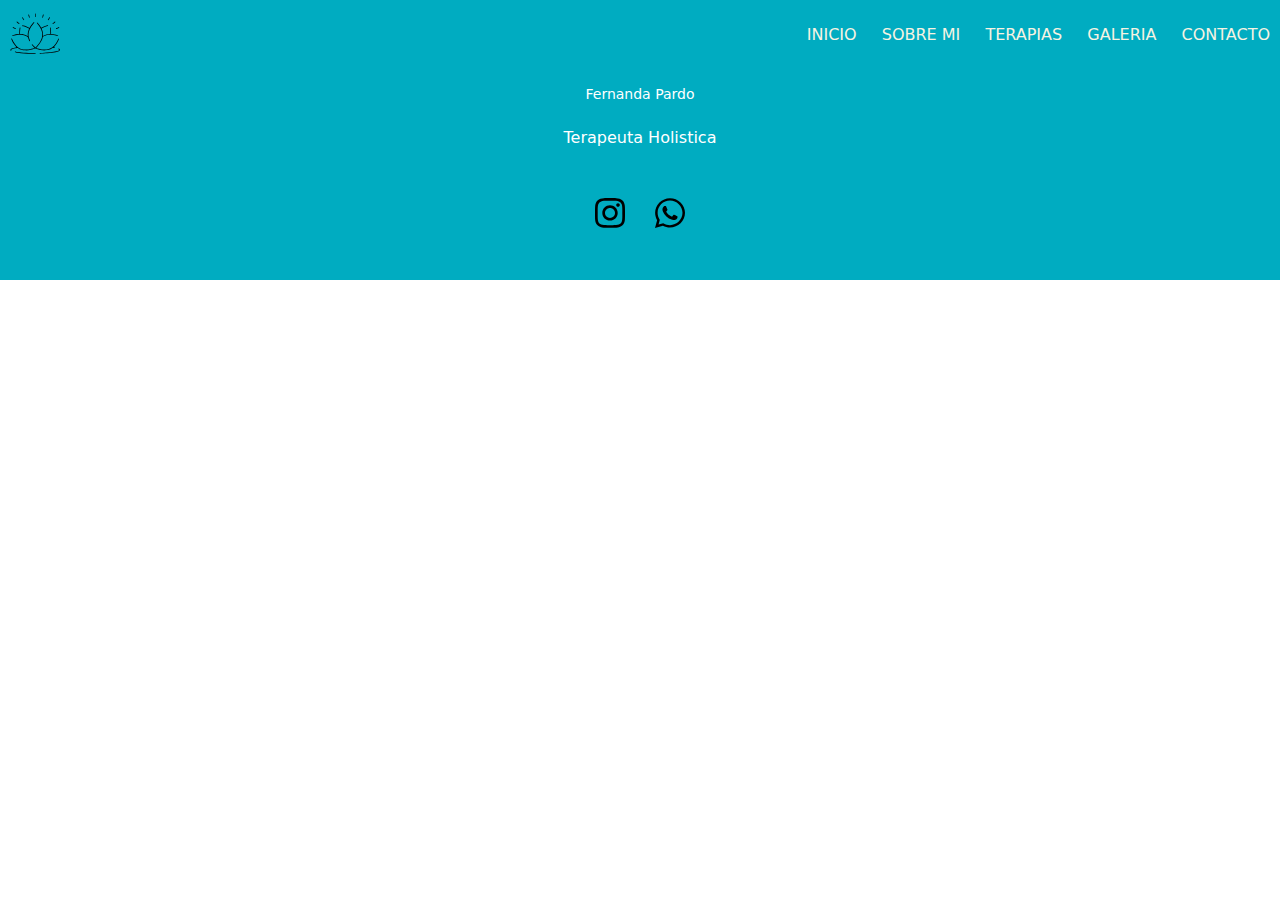
==== pages/biodeco.html @ e68c9142 "agregados" ====
<!DOCTYPE html>
<html lang="en">
<head>
    <meta charset="UTF-8">
    <meta http-equiv="X-UA-Compatible" content="IE=edge">
    <meta name="viewport" content="width=device-width, initial-scale=1.0">
    <link rel="icon" href="../imagenes/Diseño sin título.png" type="image/gif" />
    <link rel="stylesheet" href="../css/styles.css">
    <link rel="stylesheet" href="../css/bootstrap.min.css" crossorigin="anonymous">
    <link rel="stylesheet" href="../css/bootstrap-theme.min.css" crossorigin="anonymous">
    <link rel="stylesheet" href="https://cdnjs.cloudflare.com/ajax/libs/animate.css/4.1.1/animate.min.css">
    <title>Biodecodificacion</title>
</head>
<body>
    <header> 
      <nav>
        <div class="nav">
            <input type="checkbox" id="nav-check">
            <div class="nav-header">
            <div class="nav-title"> <a href="../index.html" class="enlace">
              <img class="animate__animated animate__backInDown animate__delay-2s" src="../imagenes/logo.svg" alt="logo">
            </a>
            </div>
            </div>
            <div class="nav-btn">
            <label for="nav-check">
                <span></span>
                <span></span>
                <span></span>
            </label>
            </div>
            <div class="nav-links">
            <a href="../index.html">Inicio</a>
            <a href="./sobrenosotros.html">Sobre mi</a>
            <a href="./terapias.html">Terapias</a>
            <a href="./galeria.html">Galeria</a>
            <a href="./contacto.html">Contacto</a>
            </div>
        </div>
    </nav> 
    </header>
    <footer>    
      <div class="contenido-footer">
          <h3>Fernanda Pardo</h3>
          <p>Terapeuta Holistica</p>
              <ul class="redes">
                      <li><a href="https://www.instagram.com/pardo_efe"><img src="../icon/instagram.svg" class="iconosfooter" alt=""></li>
                      <li><a href="https://api.whatsapp.com/send/?phone=3772623437&text&type=phone_number&app_absent=0"> <img src="../icon/whatsapp.svg" class="iconosfooter" alt=""></li>
              </ul>
      </div>
</footer>
<script src="https://code.jquery.com/jquery-3.2.1.slim.min.js" integrity="sha384-KJ3o2DKtIkvYIK3UENzmM7KCkRr/rE9/Qpg6aAZGJwFDMVNA/GpGFF93hXpG5KkN" crossorigin="anonymous"></script>
<script src="https://cdn.jsdelivr.net/npm/popper.js@1.12.9/dist/umd/popper.min.js" integrity="sha384-ApNbgh9B+Y1QKtv3Rn7W3mgPxhU9K/ScQsAP7hUibX39j7fakFPskvXusvfa0b4Q" crossorigin="anonymous"></script>
<script src="https://cdn.jsdelivr.net/npm/bootstrap@4.0.0/dist/js/bootstrap.min.js" integrity="sha384-JZR6Spejh4U02d8jOt6vLEHfe/JQGiRRSQQxSfFWpi1MquVdAyjUar5+76PVCmYl" crossorigin="anonymous"></script>
</body>
</html>
---- css/styles.css ----
*{
    margin: 0;
	padding: 0;
	border: 0;
	font-size: 100%;
	vertical-align: baseline;
    box-sizing: border-box;
    text-decoration: none;
}


body {
    background: #ffffff !important;
    flex-direction: column;
    justify-content: center;
    height: 100%;
    width: 100%;
    font-family: 'Roboto', sans-serif;
}

main {
    padding: 15px;
}

.enlace {
    position: relative;
}

footer{
    z-index: 999;
    height: 210px;
    background: rgb(0 172 193);
    width: 100%;
    color: #fff;
}

.contenido-footer h3 {
    font-size: 1.8rem;
    font-weight: 400;
    text-transform: capitalize;
    line-height: 3rem;
    font-size: 14px;
}

.redes {
    list-style: none;
    display: flex;
    align-items: center;
    justify-content: center;
    padding: 15px;
}

.redes li {
    text-decoration: none;
    color: #fff;
}

.redes a{
    text-decoration: none;
    color: #fff;
}

.footer-bottom{
    box-sizing: border-box;
    background: rgb(0 172 193);
    width: 100%;
    padding: 2px 0;
    text-align: center;
}
.footer-bottom p{
    font-size: 14px;
    word-spacing: 2px;
    text-transform: capitalize;
}



.contenido-footer {
    text-align: center;
    height: 150px;
    width: auto;
}

.iconosfooter{
    display: flex;
    justify-content: space-between;
    width: 30px;
    margin: 15px;
}


.contenedor-texto a {
    margin-top: 15px;

}
.contenedor-texto h1{
    font-size: 52px;
    margin-bottom: 5px ;
    text-align: center;
    text-transform: uppercase;
    color: #264653;
}

.contenedor-texto h2 {
    font-size: 24px;
    margin-bottom: 5px ;
    text-align: center;
    text-transform: uppercase;
    color: #264653;
}

.contenedor-video {
    display: flex;
    align-items: center;
    justify-content: center;
    border-radius: 8px;
}

.contenedor-texto p{
    text-align: center;
}

.contenedor1 img {
    display: flex;
    position: relative;
    width: 100%;
    height: 100%;
    border-radius: 50px;
}
.img-index {
    width: 100%;
    height: auto;

}

.fondocontacto {
    position: relative;
    background-image: url(../imagenes/fondo.jpg);
    background-size: 100vw 100vh;
    background-attachment: fixed;
}

form{
    width: 280px;
    margin: auto;
    background: rgba(0, 171, 193, 0.205);
    padding: 10px 20px;
    box-sizing: border-box;
    margin-top: 45px;
    border-radius: 8px;
}

.h2 {
    color: #00acc1;
    text-transform: capitalize;
    text-align: center;
    box-sizing: border-box;
    border: solid 2px rgb(77, 67, 67);
    border-radius: 3px;
    margin: 2px;
    margin-bottom: 8px;
}

textarea {
    min-height: 100px;
    max-height: 200px;
    max-width: 100%;
}

.button {
    color: #fff;
    position: relative;
    float: right;
    font-weight: 200;
    font-size: large;
    background: none;
    border: solid 2px;
    border-radius: 7px;
}

.button:hover {
    cursor: pointer;
    background-color: #2A9D8F;
}

.contenedor-sobremi {
    display: flex;
    align-items: center;
    justify-content: center;
    margin: 50px;
    position: relative;
    display: flex;
    box-sizing: border-box;
}

.texto-imagen p {
    width: 100%;
    height: 100%;
    text-align: center;
    padding: 10px;
    margin: 2px;
    
}

.contenedor-sobremi img {
    position: relative;
    display: flex;
    height: 207px;
    width: 200px;
    border: solid 3px #9e2a0de1;
    border-radius: 7px;
    padding: 1px;
    margin-left: 10px;
}

.texto-imagen {
    margin: 5px;
    border: solid 2px;
    border-radius: 8px;
}

.texto-imagen h2{
    font-family: Arial, Helvetica, sans-serif;
    font-size: 45px;
    text-align: center;
    
}

.formulario {
        position: relative;
        line-height: 20px;
        border: 1px solid transparent;
        border-bottom-color: #00acc1;
        padding: 5px;
        margin-top: 10px;
        outline: none;
        background-color: transparent;
        transition: .3s cubic-bezier(0.645, 0.045, 0.355, 1);
    }

.formulario:focus, input:hover {
        outline: none;
        padding: 10px 10px;
        border-radius: 1rem;
        border-color: #7a9cc6;
    }

.formulario::placeholder {
        color: #fff;

    }

.formulario:focus::placeholder {
        opacity: 0;
        transition: opacity .3s;
    }

.formulario-content {
        height: 100vh;
        width: 100vw;
        display: flex;
    }

.nav {
    z-index: 999;
    display: flex;
    align-items: center;
    justify-content: space-between;
    height: auto;
    width: 100%;
    background-color: rgb(0 172 193);
    position: relative;
    }
.nav .nav-header {
    position: relative;
    bottom: 35%;
    }

.nav .nav-header .nav-title {
    display: inline-block;
    font-size: 22px;
    color: #fff;
    padding: 10px 10px 10px 10px;
}

.nav .nav-btn {
    display: none;
}

.nav .nav-links {
    display: inline;
    float: right;
    text-transform: uppercase;
    }

.nav .nav-links a {
    display: inline-block;
    padding: 13px 10px 13px 10px;
    text-decoration: none;
    color: #f7f3e3;
}

.nav .nav-links a:hover {
    border-radius: 25px;
    background-color: rgba(0, 0, 0, 0.3);
}

.nav  #nav-check {
display: none;
    }

#cards_landscape_wrap-2{
    text-align: center;
}
    #cards_landscape_wrap-2 .container{
    padding-top: 5px; 
    padding-bottom: 20px;
}
    #cards_landscape_wrap-2 a{
    text-decoration: none;
    outline: none;
    }
#cards_landscape_wrap-2 .card-flyer {
    border-radius: 5px;
    }
#cards_landscape_wrap-2 .card-flyer .image-box{
    background: #ffffff;
    overflow: hidden;
    box-shadow: 0px 2px 15px rgba(0, 0, 0, 0.50);
    border-radius: 5px;
    }
#cards_landscape_wrap-2 .card-flyer .image-box img{
    -webkit-transition:all .9s ease; 
    -moz-transition:all .9s ease; 
    -o-transition:all .9s ease;
    -ms-transition:all .9s ease; 
    width: 100%;
    height: 200px;
    }
#cards_landscape_wrap-2 .card-flyer:hover .image-box img{
    opacity: 0.7;
    -webkit-transform:scale(1.15);
    -moz-transform:scale(1.15);
    -ms-transform:scale(1.15);
    -o-transform:scale(1.15);
    transform:scale(1.15);
    }
#cards_landscape_wrap-2 .card-flyer .text-box{
    text-align: center;
    }
#cards_landscape_wrap-2 .card-flyer .text-box .text-container{
    padding: 30px 18px;
    }
#cards_landscape_wrap-2 .card-flyer{
    background: #FFFFFF;
    margin-top: 50px;
    -webkit-transition: all 0.2s ease-in;
    -moz-transition: all 0.2s ease-in;
    -ms-transition: all 0.2s ease-in;
    -o-transition: all 0.2s ease-in;
    transition: all 0.2s ease-in;
    box-shadow: 0px 3px 4px rgba(0, 0, 0, 0.40);
    }
#cards_landscape_wrap-2 .card-flyer:hover{
    background: #fff;
    box-shadow: 0px 15px 26px rgba(0, 0, 0, 0.50);
    -webkit-transition: all 0.2s ease-in;
    -moz-transition: all 0.2s ease-in;
    -ms-transition: all 0.2s ease-in;
    -o-transition: all 0.2s ease-in;
    transition: all 0.2s ease-in;
    margin-top: 50px;
    }
#cards_landscape_wrap-2 .card-flyer .text-box p{
    margin-top: 10px;
    margin-bottom: 0px;
    padding-bottom: 0px; 
    font-size: 14px;
    letter-spacing: 1px;
    color: #000000;
    }
#cards_landscape_wrap-2 .card-flyer .text-box h6{
    margin-top: 0px;
    margin-bottom: 4px; 
    font-size: 18px;
    font-weight: bold;
    text-transform: uppercase;
    font-family: 'Roboto Black', sans-serif;
    letter-spacing: 1px;
    color: #00acc1;
    }

/* Media  */
@media (max-width:600px) {
.nav .nav-btn {
    display: inline-block;
    position: absolute;
    right: 0px;
    top: 0px;
    }
.nav .nav-btn label {
    display: inline-block;
    width: 50px;
    height: 50px;
    padding: 13px;
    }
.nav .nav-btn label:hover,.nav  #nav-check:checked ~ .nav-btn  label {
    background-color: rgba(0, 0, 0, 0.3);
    }
.nav .nav-btn label span {
    display: block;
    width: 25px;
    height: 10px;
    border-top: 2px solid #000;
    }
    .nav .nav-links {
    position: absolute;
    display: block;
    width: 100%;
    background-color: rgb(0 172 193);
    height: 0px;
    transition: all 0.3s ease-in;
    overflow-y: hidden;
    top: 50px;
    left: 0px;
    }
.nav .nav-links a {
    text-transform: uppercase;
    display: flex;
    justify-content: center;
    width: 100%;
    }
.nav #nav-check:not(:checked) ~ .nav-links {
    height: 0px;
    }
.nav #nav-check:checked ~ .nav-links {
    height: auto;
    overflow-y: auto;
    }
}
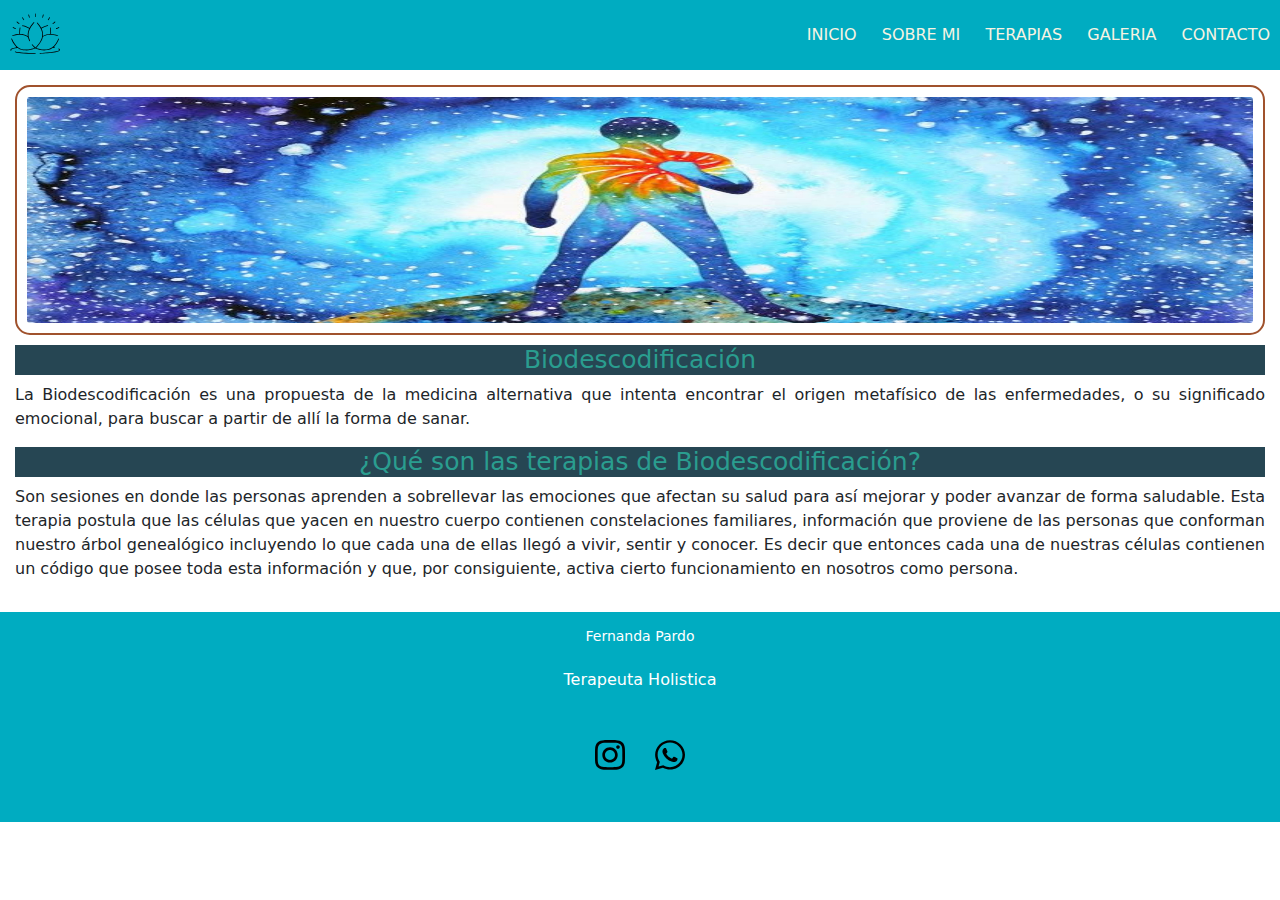
==== commit 1f80035f: "sass" ====
--- a/pages/biodeco.html
+++ b/pages/biodeco.html
@@ -5,7 +5,7 @@
     <meta http-equiv="X-UA-Compatible" content="IE=edge">
     <meta name="viewport" content="width=device-width, initial-scale=1.0">
     <link rel="icon" href="../imagenes/Diseño sin título.png" type="image/gif" />
-    <link rel="stylesheet" href="../css/styles.css">
+    <link rel="stylesheet" href="../sass/main.css">
     <link rel="stylesheet" href="../css/bootstrap.min.css" crossorigin="anonymous">
     <link rel="stylesheet" href="../css/bootstrap-theme.min.css" crossorigin="anonymous">
     <link rel="stylesheet" href="https://cdnjs.cloudflare.com/ajax/libs/animate.css/4.1.1/animate.min.css">
@@ -39,6 +39,15 @@
         </div>
     </nav> 
     </header>
+    <main class="terapias-main">
+      <img src="../imagenes/biodeco.jpg" alt="biodeco">
+      <div class="terapias">
+          <h2>Biodescodificación</h2>
+          <p>La Biodescodificación es una propuesta de la medicina alternativa que intenta encontrar el origen metafísico de las enfermedades, o su significado emocional, para buscar a partir de allí la forma de sanar.</p>
+          <h2>¿Qué son las terapias de Biodescodificación?</h2>
+          <p>Son sesiones en donde las personas aprenden a sobrellevar las emociones que afectan su salud para así mejorar y poder avanzar de forma saludable. Esta terapia postula que las células que yacen en nuestro cuerpo contienen constelaciones familiares, información que proviene de las personas que conforman nuestro árbol genealógico incluyendo lo que cada una de ellas llegó a vivir, sentir y conocer. Es decir que entonces cada una de nuestras células contienen un código que posee toda esta información y que, por consiguiente, activa cierto funcionamiento en nosotros como persona.</p>
+      </div>
+  </main>
     <footer>    
       <div class="contenido-footer">
           <h3>Fernanda Pardo</h3>
--- a/sass/main.css
+++ b/sass/main.css
@@ -0,0 +1,449 @@
+* {
+  margin: 0;
+  padding: 0;
+  border: 0;
+  font-size: 100%;
+  vertical-align: baseline;
+  box-sizing: border-box;
+  text-decoration: none;
+}
+
+body {
+  background: #ffffff !important;
+  flex-direction: column;
+  justify-content: center;
+  height: 100%;
+  width: 100%;
+  font-family: "Roboto", sans-serif;
+}
+
+main {
+  padding: 15px;
+}
+
+.enlace {
+  position: relative;
+}
+
+footer {
+  z-index: 999;
+  height: 210px;
+  background: rgb(0, 172, 193);
+  width: 100%;
+  color: #fff;
+}
+
+.terapias h2 {
+  font-size: 25px;
+  color: #2A9D8F;
+  text-align: center;
+  background: #264653;
+  margin-top: 5px;
+}
+.terapias p {
+  text-align: justify;
+  text-justify: distribute;
+}
+
+.terapias-main img {
+  display: flex;
+  height: 250px;
+  width: 100%;
+  margin-bottom: 10px;
+  border-radius: 15px;
+  padding: 10px;
+  border: sienna solid 2px;
+}
+
+.contenido-footer {
+  text-align: center;
+  height: 150px;
+  width: auto;
+}
+.contenido-footer h3 {
+  font-size: 1.8rem;
+  font-weight: 400;
+  text-transform: capitalize;
+  line-height: 3rem;
+  font-size: 14px;
+}
+
+.redes {
+  list-style: none;
+  display: flex;
+  align-items: center;
+  justify-content: center;
+  padding: 15px;
+}
+.redes li {
+  text-decoration: none;
+  color: #fff;
+}
+.redes a {
+  text-decoration: none;
+  color: #fff;
+}
+
+.footer-bottom {
+  box-sizing: border-box;
+  background: rgb(0, 172, 193);
+  width: 100%;
+  padding: 2px 0;
+  text-align: center;
+}
+.footer-bottom p {
+  font-size: 14px;
+  word-spacing: 2px;
+  text-transform: capitalize;
+}
+
+.iconosfooter {
+  display: flex;
+  justify-content: space-between;
+  width: 30px;
+  margin: 15px;
+}
+
+.contenedor-texto {
+  font-family: "Roboto", sans-serif;
+  display: inline;
+  text-align: center;
+}
+.contenedor-texto a {
+  margin-top: 15px;
+}
+.contenedor-texto h1 {
+  font-size: 52px;
+  margin-bottom: 5px;
+  text-align: center;
+  text-transform: uppercase;
+  color: #264653;
+}
+.contenedor-texto h2 {
+  font-size: 24px;
+  margin-bottom: 5px;
+  text-align: center;
+  text-transform: uppercase;
+  color: #264653;
+}
+.contenedor-texto p {
+  text-align: center;
+}
+
+.contenedor-video {
+  display: flex;
+  align-items: center;
+  justify-content: center;
+  border-radius: 8px;
+}
+
+.img-index {
+  width: 100%;
+  height: auto;
+}
+
+.fondocontacto {
+  position: relative;
+  background-image: url(../imagenes/fondo.jpg);
+  background-size: 100vw 100vh;
+  background-attachment: fixed;
+}
+
+form {
+  width: 280px;
+  margin: auto;
+  background: rgba(0, 171, 193, 0.205);
+  padding: 10px 20px;
+  box-sizing: border-box;
+  margin-top: 45px;
+  border-radius: 8px;
+}
+
+.h2 {
+  color: #00acc1;
+  text-transform: capitalize;
+  text-align: center;
+  box-sizing: border-box;
+  border: solid 2px rgb(77, 67, 67);
+  border-radius: 3px;
+  margin: 2px;
+  margin-bottom: 8px;
+}
+
+textarea {
+  min-height: 100px;
+  max-height: 200px;
+  max-width: 100%;
+}
+
+.button {
+  color: rgb(3, 3, 3);
+  position: relative;
+  float: right;
+  font-weight: 200;
+  font-size: large;
+  background: none;
+  border: solid 2px;
+  border-radius: 7px;
+}
+.button:hover {
+  cursor: pointer;
+  background-color: #2A9D8F;
+}
+
+.sobremi {
+  position: relative;
+  display: flex;
+  justify-content: center;
+  align-items: center;
+  flex-wrap: wrap;
+}
+
+.contenedor-sobremi {
+  display: flex;
+  align-items: center;
+  justify-content: center;
+  margin: 15px;
+  position: relative;
+}
+.contenedor-sobremi img {
+  position: relative;
+  display: flex;
+  height: 300px;
+  width: 350px;
+  border-radius: 7px;
+  padding: 1px;
+  margin-left: 10px;
+}
+
+.texto-imagen {
+  margin: 5px;
+  border: solid 2px;
+  border-radius: 8px;
+}
+.texto-imagen p {
+  width: 100%;
+  height: 100%;
+  text-align: center;
+  padding: 10px;
+  margin: 2px;
+}
+.texto-imagen h2 {
+  font-family: Arial, Helvetica, sans-serif;
+  font-size: 45px;
+  text-align: center;
+}
+
+.formulario {
+  position: relative;
+  line-height: 20px;
+  border: 1px solid transparent;
+  border-bottom-color: #00acc1;
+  padding: 5px;
+  margin-top: 10px;
+  outline: none;
+  background-color: transparent;
+  transition: 0.3s cubic-bezier(0.645, 0.045, 0.355, 1);
+}
+.formulario:focus {
+  outline: none;
+  padding: 10px 10px;
+  border-radius: 1rem;
+  border-color: #7a9cc6;
+}
+.formulario:focus::-moz-placeholder {
+  opacity: 0;
+  -moz-transition: opacity 0.3s;
+  transition: opacity 0.3s;
+}
+.formulario:focus:-ms-input-placeholder {
+  opacity: 0;
+  -ms-transition: opacity 0.3s;
+  transition: opacity 0.3s;
+}
+.formulario:focus::placeholder {
+  opacity: 0;
+  transition: opacity 0.3s;
+}
+.formulario::-moz-placeholder {
+  color: rgba(72, 142, 165, 0.685);
+}
+.formulario:-ms-input-placeholder {
+  color: rgba(72, 142, 165, 0.685);
+}
+.formulario::placeholder {
+  color: rgba(72, 142, 165, 0.685);
+}
+
+input:hover {
+  outline: none;
+  padding: 10px 10px;
+  border-radius: 1rem;
+  border-color: #7a9cc6;
+}
+
+.formulario-content {
+  height: 100vh;
+  width: 100vw;
+  display: flex;
+}
+
+.nav {
+  z-index: 999;
+  display: flex;
+  align-items: center;
+  justify-content: space-between;
+  height: auto;
+  width: 100%;
+  background-color: rgb(0, 172, 193);
+  position: relative;
+}
+.nav .nav-header {
+  position: relative;
+  bottom: 35%;
+}
+.nav .nav-header .nav-title {
+  display: inline-block;
+  font-size: 22px;
+  color: #fff;
+  padding: 10px 10px 10px 10px;
+}
+.nav .nav-btn {
+  display: none;
+}
+.nav .nav-links {
+  display: inline;
+  float: right;
+  text-transform: uppercase;
+}
+.nav .nav-links a {
+  display: inline-block;
+  padding: 13px 10px 13px 10px;
+  text-decoration: none;
+  color: #f7f3e3;
+}
+.nav .nav-links a:hover {
+  border-radius: 25px;
+  background-color: rgba(0, 0, 0, 0.3);
+}
+.nav #nav-check {
+  display: none;
+}
+
+#cards_landscape_wrap-2 {
+  text-align: center;
+}
+#cards_landscape_wrap-2 .container {
+  padding-top: 5px;
+  padding-bottom: 20px;
+}
+#cards_landscape_wrap-2 a {
+  text-decoration: none;
+  outline: none;
+}
+#cards_landscape_wrap-2 .card-flyer {
+  border-radius: 5px;
+  background: #FFFFFF;
+  margin-top: 50px;
+  transition: all 0.2s ease-in;
+  box-shadow: 0px 3px 4px rgba(0, 0, 0, 0.4);
+}
+#cards_landscape_wrap-2 .card-flyer .image-box {
+  background: #ffffff;
+  overflow: hidden;
+  box-shadow: 0px 2px 15px rgba(0, 0, 0, 0.5);
+  border-radius: 5px;
+}
+#cards_landscape_wrap-2 .card-flyer .image-box img {
+  -webkit-transition: all 0.9s ease;
+  -moz-transition: all 0.9s ease;
+  -o-transition: all 0.9s ease;
+  -ms-transition: all 0.9s ease;
+  width: 100%;
+  height: 200px;
+}
+#cards_landscape_wrap-2 .card-flyer:hover {
+  background: #fff;
+  box-shadow: 0px 15px 26px rgba(0, 0, 0, 0.5);
+  transition: all 0.2s ease-in;
+  margin-top: 50px;
+}
+#cards_landscape_wrap-2 .card-flyer:hover .image-box img {
+  opacity: 0.7;
+  transform: scale(1.15);
+}
+#cards_landscape_wrap-2 .card-flyer .text-box {
+  text-align: center;
+}
+#cards_landscape_wrap-2 .card-flyer .text-box .text-container {
+  padding: 30px 18px;
+}
+#cards_landscape_wrap-2 .card-flyer .text-box p {
+  margin-top: 10px;
+  margin-bottom: 0px;
+  padding-bottom: 0px;
+  font-size: 14px;
+  letter-spacing: 1px;
+  color: #000000;
+}
+#cards_landscape_wrap-2 .card-flyer .text-box h6 {
+  margin-top: 0px;
+  margin-bottom: 4px;
+  font-size: 18px;
+  font-weight: bold;
+  text-transform: uppercase;
+  font-family: "Roboto Black", sans-serif;
+  letter-spacing: 1px;
+  color: #00acc1;
+}
+
+@media (max-width: 600px) {
+  .nav .nav-btn {
+    display: inline-block;
+    position: absolute;
+    right: 0px;
+    top: 0px;
+  }
+  .nav .nav-btn label {
+    display: inline-block;
+    width: 50px;
+    height: 50px;
+    padding: 13px;
+  }
+  .nav .nav-btn label:hover {
+    background-color: rgba(0, 0, 0, 0.3);
+  }
+  .nav .nav-btn label span {
+    display: block;
+    width: 25px;
+    height: 10px;
+    border-top: 2px solid #000;
+  }
+  .nav #nav-check:checked ~ .nav-btn label {
+    background-color: rgba(0, 0, 0, 0.3);
+  }
+  .nav #nav-check:checked ~ .nav-links {
+    height: auto;
+    overflow-y: auto;
+  }
+  .nav #nav-check:not(:checked) ~ .nav-links {
+    height: 0px;
+  }
+  .nav .nav-links {
+    position: absolute;
+    display: block;
+    width: 100%;
+    background-color: rgb(0, 172, 193);
+    height: 0px;
+    transition: all 0.3s ease-in;
+    overflow-y: hidden;
+    top: 50px;
+    left: 0px;
+  }
+  .nav .nav-links a {
+    text-transform: uppercase;
+    display: flex;
+    justify-content: center;
+    width: 100%;
+  }
+}/*# sourceMappingURL=main.css.map */